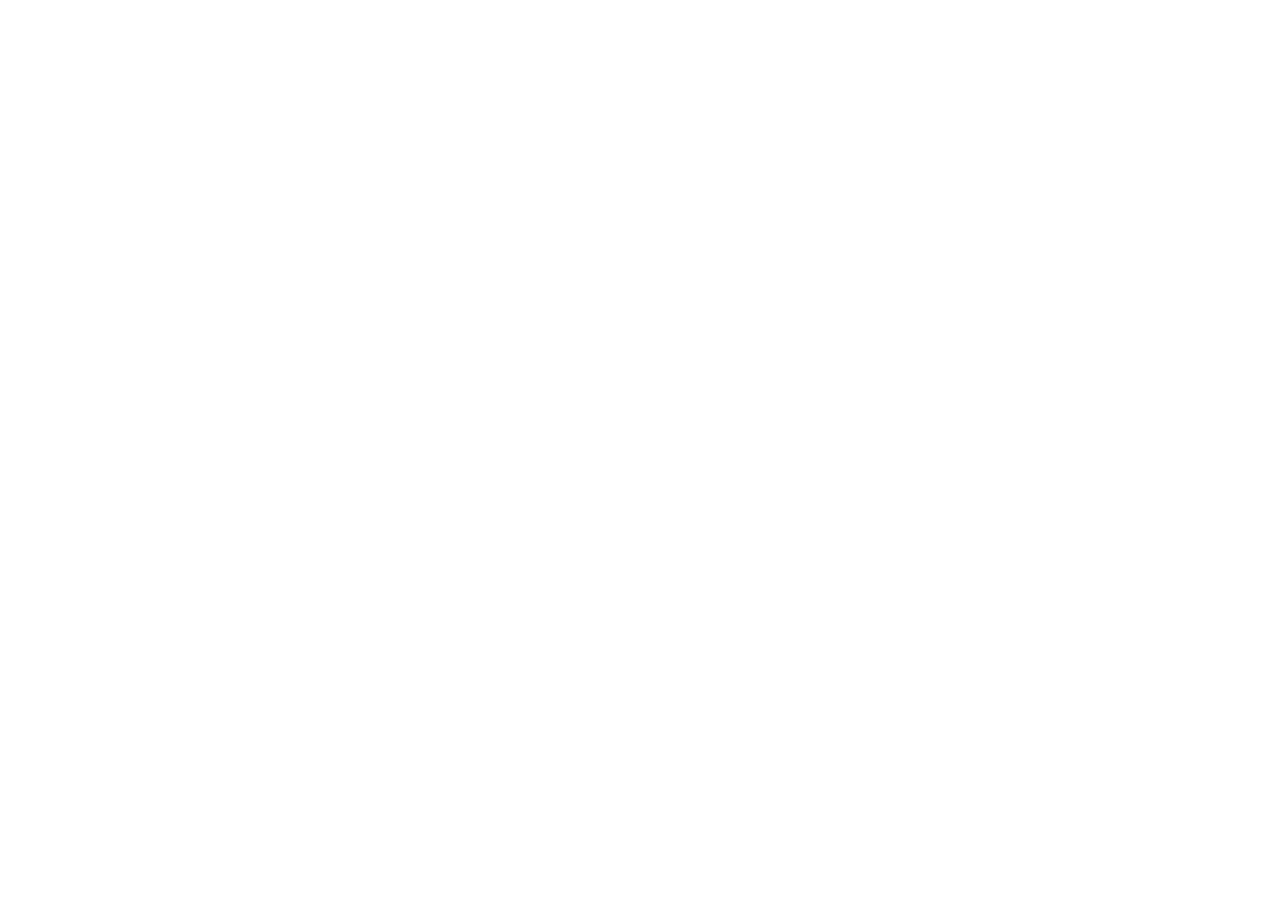
==== index.html @ e37134af "added js, html and css files" ====
<!DOCTYPE html>
<html>
<head>
    <meta charset='utf-8'>
    <meta http-equiv='X-UA-Compatible' content='IE=edge'>
    <title>Page Title</title>
    <meta name='viewport' content='width=device-width, initial-scale=1'>
    <link rel='stylesheet' type='text/css' media='screen' href='styles.css'>

</head>
<body>
    <script src='main.js'></script>
</body>
</html>
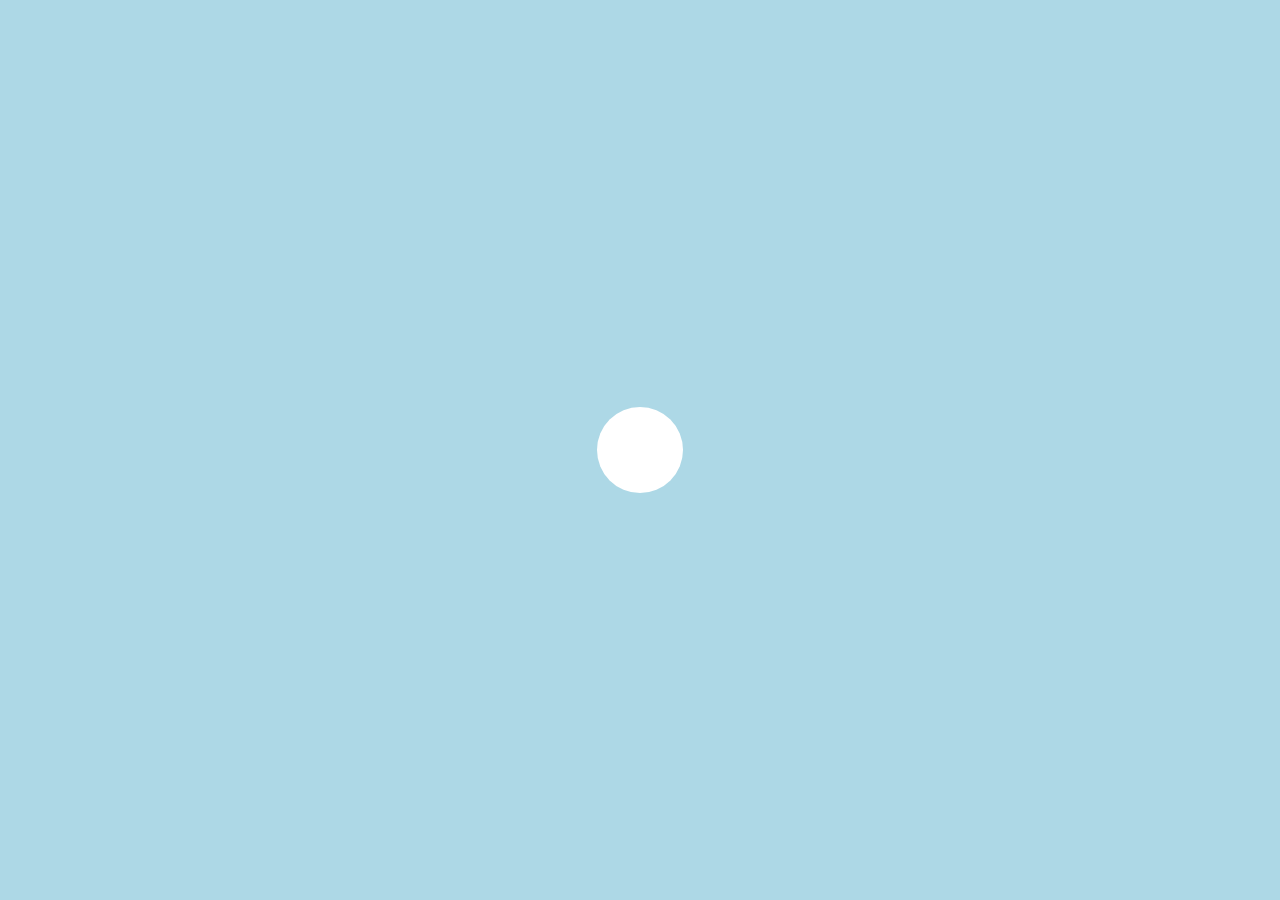
==== commit 64feb822: "adding eventlistner on button" ====
--- a/index.html
+++ b/index.html
@@ -1,14 +1,16 @@
 <!DOCTYPE html>
 <html>
-<head>
-    <meta charset='utf-8'>
-    <meta http-equiv='X-UA-Compatible' content='IE=edge'>
-    <title>Page Title</title>
-    <meta name='viewport' content='width=device-width, initial-scale=1'>
-    <link rel='stylesheet' type='text/css' media='screen' href='styles.css'>
+  <head>
+    <meta charset="utf-8" />
+    <meta http-equiv="X-UA-Compatible" content="IE=edge" />
+    <title>Local Storage</title>
+    <meta name="viewport" content="width=device-width, initial-scale=1" />
+    <link rel="stylesheet" type="text/css" media="screen" href="styles.css" />
+  </head>
+  <body>
 
-</head>
-<body>
-    <script src='main.js'></script>
-</body>
-</html>+    <button></button>
+    <script src="main.js"></script>
+    <script src="script2.js"></script>
+  </body>
+</html>
--- a/styles.css
+++ b/styles.css
@@ -0,0 +1,29 @@
+* {
+    font-family: Monaco, serif;
+    font-size: 16px;
+}
+
+html, body {
+    min-height: 100vh;
+
+
+}
+
+body {
+    font-size: 1rem;
+    background-color: lightblue;
+    margin: 0;
+    display: flex;
+    justify-content: center;
+    align-items: center;
+}
+
+button {
+    border: none;
+    font-size: 4rem;
+    background-color: white;
+    border-radius: 50%;
+    width: 86px;
+    height: 86px;
+    cursor: pointer;
+}
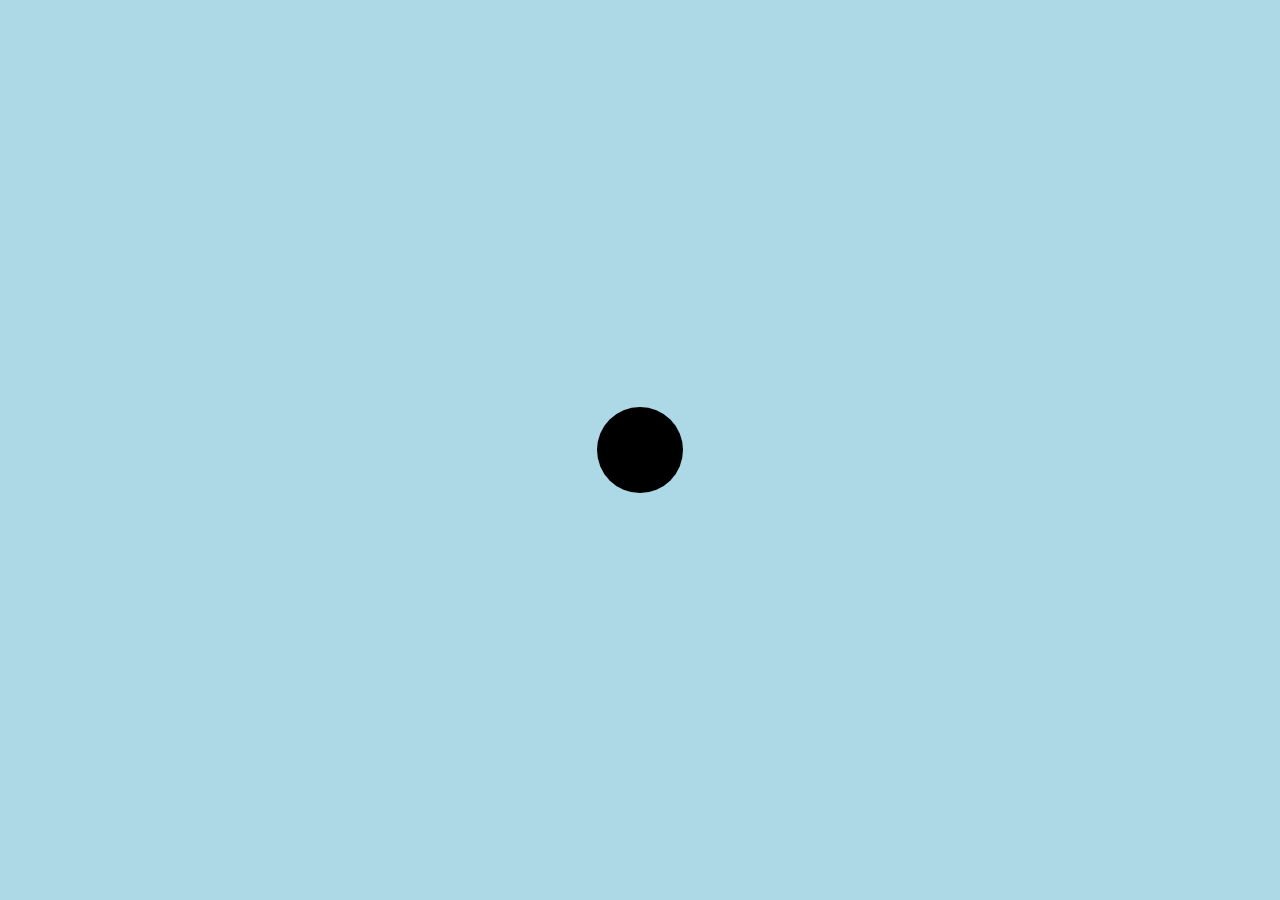
==== commit be98269e: "adding darkmode to localstorage unfinished" ====
--- a/index.html
+++ b/index.html
@@ -9,7 +9,7 @@
   </head>
   <body>
 
-    <button></button>
+    <button class="mainBtn"></button>
     <script src="main.js"></script>
     <script src="script2.js"></script>
   </body>
--- a/styles.css
+++ b/styles.css
@@ -18,10 +18,10 @@
     align-items: center;
 }
 
-button {
+.mainBtn {
     border: none;
     font-size: 4rem;
-    background-color: white;
+    background-color: black;
     border-radius: 50%;
     width: 86px;
     height: 86px;
